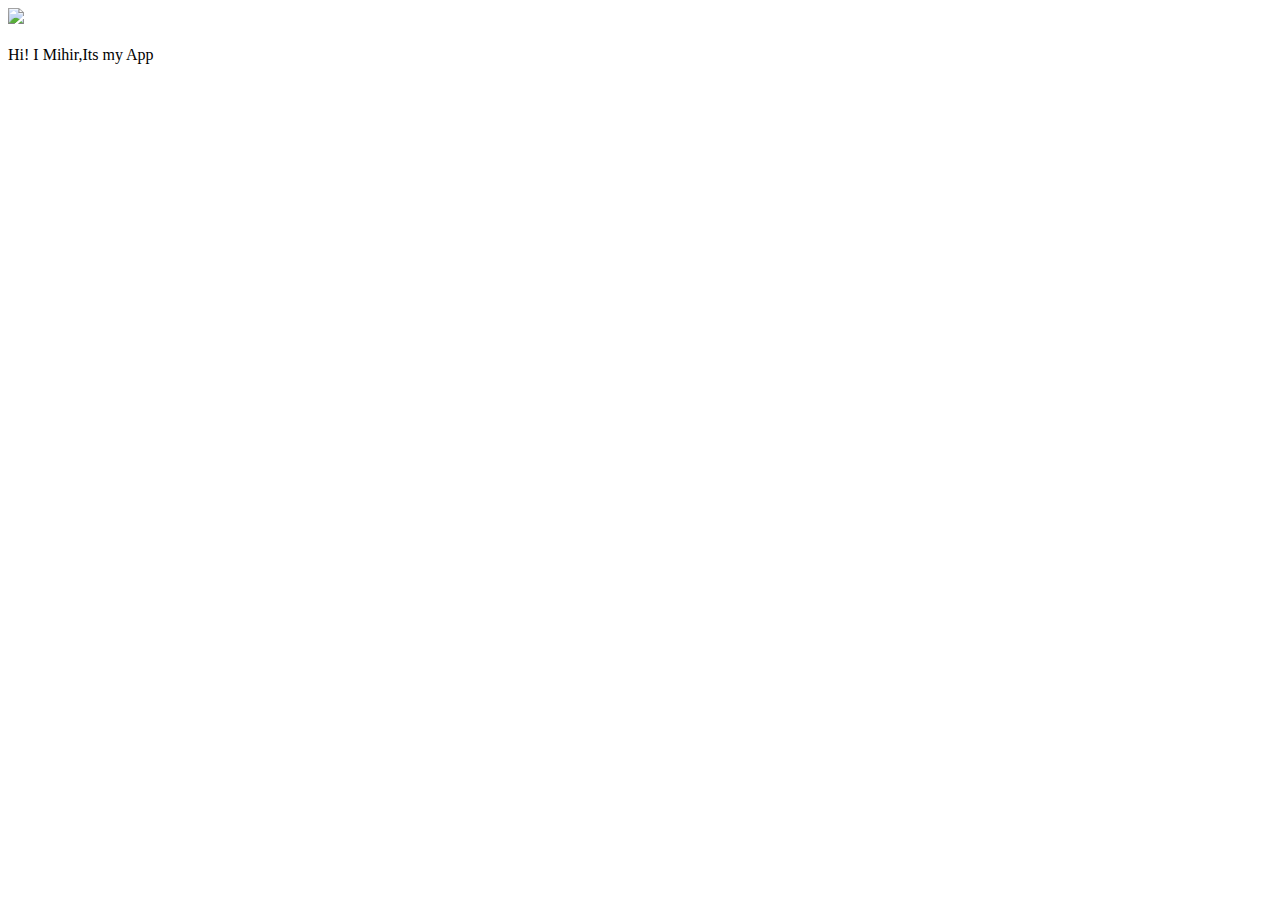
==== ui/index.html @ e5146f34 "[imad-console] Updates ui/index.html" ====
<!doctype html>
<html>
    <head>
        <link href="/ui/style.css" rel="stylesheet" />
    </head>
    <body>
        <div class="center">
            <img src="/ui/madi.png" class="img-medium"/>
        </div>
        <br>
        <div class="center text-big bold">
            Hi! I Mihir,Its my App
        </div>
        <script type="text/javascript" src="/ui/main.js">
        </script>
    </body>
</html>
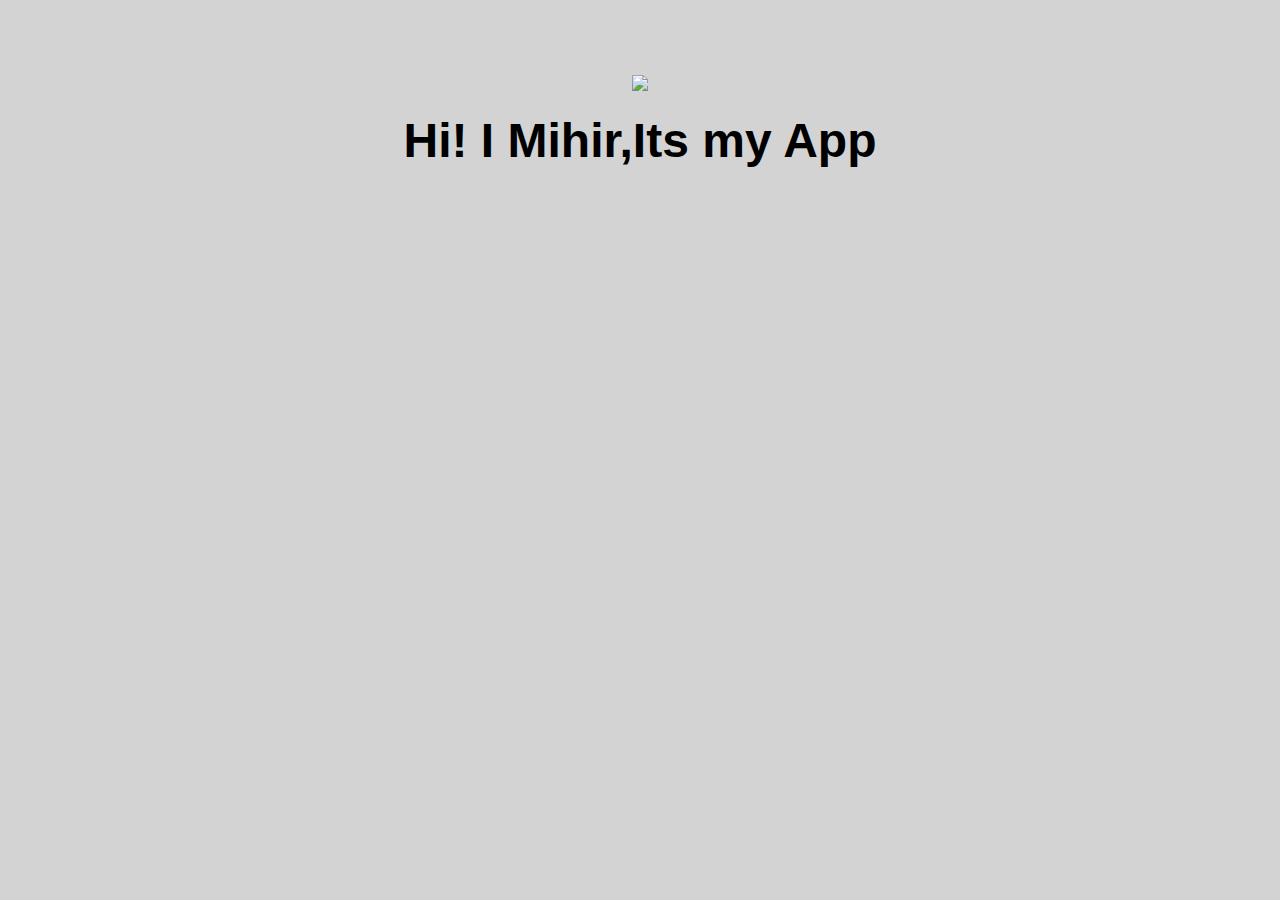
==== commit c2951c8b: "[imad-console] Updates ui/index.html" ====
--- a/ui/index.html
+++ b/ui/index.html
@@ -11,6 +11,9 @@
         <div class="center text-big bold">
             Hi! I Mihir,Its my App
         </div>
+        <script>
+        alert('Hii i m java script');
+        <script/>
         <script type="text/javascript" src="/ui/main.js">
         </script>
     </body>
--- a/ui/style.css
+++ b/ui/style.css
@@ -0,0 +1,31 @@
+body {
+    font-family: sans-serif;
+    background-color: lightgrey;
+    margin-top: 75px;
+}
+
+.center {
+    text-align: center;
+}
+
+.text-big {
+    font-size: 300%;
+}
+
+.bold {
+    font-weight: bold;
+}
+
+.img-medium {
+    height: 200px;
+}
+
+.container{
+                    max-width : 800px;
+                    margin : 0 auto;
+                    color : grey;
+                    font-family : sans-serif;
+                    padding-top : 60px;
+                    padding-left : 20px;
+                    padding : 20px;}
+
